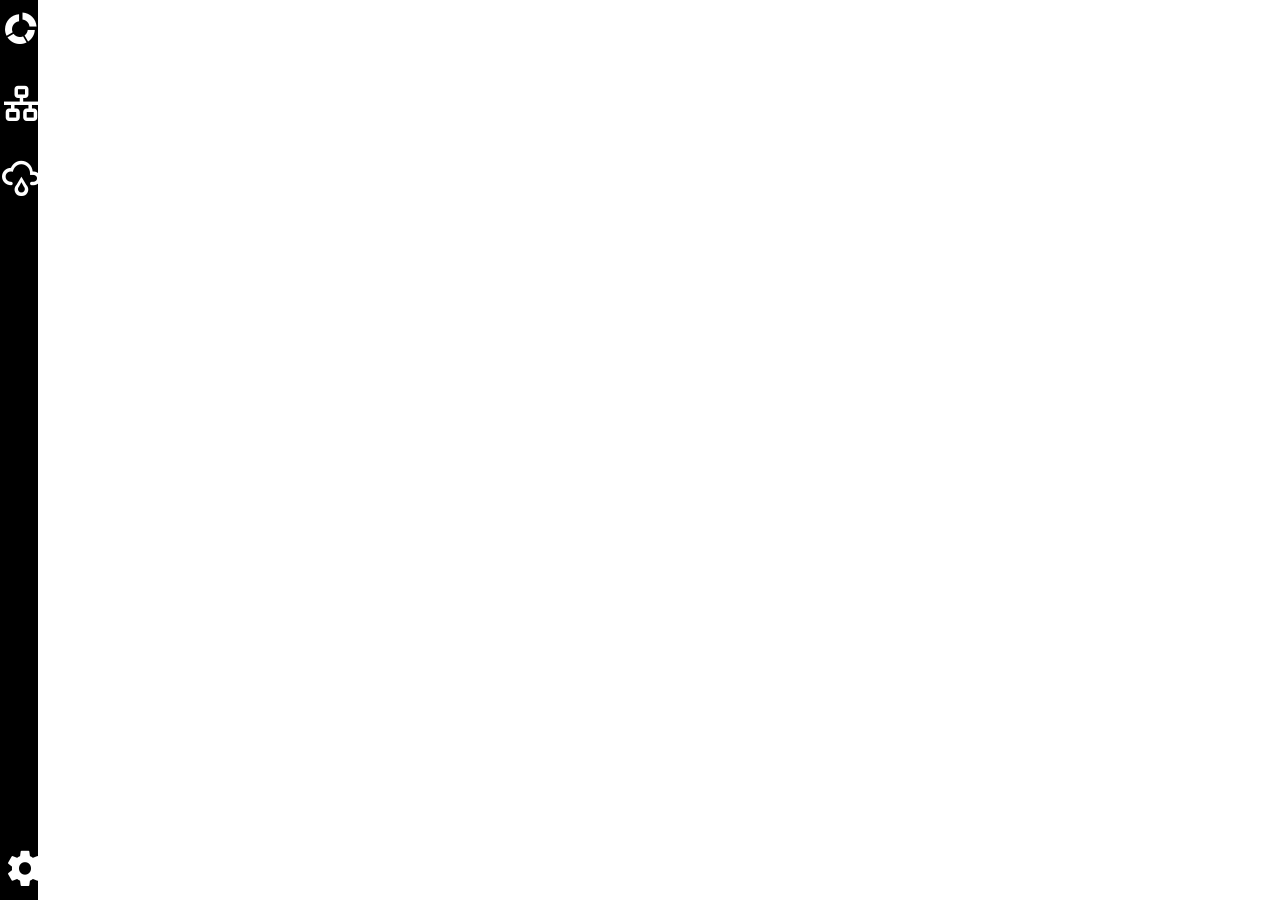
==== index.html @ fc91bdb0 "added bootstrap because I will need a Grid system at some point." ====
<!doctype html>
<!--[if lt IE 7]>      <html class="no-js lt-ie9 lt-ie8 lt-ie7" lang="en"> <![endif]-->
<!--[if IE 7]>         <html class="no-js lt-ie9 lt-ie8" lang="en"> <![endif]-->
<!--[if IE 8]>         <html class="no-js lt-ie9" lang="en"> <![endif]-->
<!--[if gt IE 8]><!--> <html class="no-js" lang="en" ng-app="nocDashboard"> <!--<![endif]-->
    <head>
        <meta charset="utf-8">
        <meta http-equiv="X-UA-Compatible" content="IE=edge,chrome=1">
        <title>LPG NOC Dashboard</title>
        <meta name="description" content="">
        <meta name="viewport" content="width=device-width, initial-scale=1">
        <link rel="apple-touch-icon" href="apple-touch-icon.png">

        <link rel="stylesheet" href="js/vendor/reset-css/reset.css">
        <link rel="stylesheet" href="css/normalize.min.css">
        <link rel="stylesheet" href="js/vendor/bootstrap/dist/css/bootstrap.min.css">
        <link rel="stylesheet" href="css/main.css">
        <link rel="stylesheet" href="css/styles.css">

        <!-- Icons -->
        <link rel="stylesheet" href="js/vendor/mdi/css/materialdesignicons.css" />

        <!-- Fonts -->
        <link href="https://fonts.googleapis.com/css?family=Montserrat|Roboto|Ubuntu" rel="stylesheet">

        <!-- JS Libraries -->
        <!--script src="js/vendor/modernizr/modernizr.js"></script-->
        <script src="js/vendor/angular/angular.js"></script>
        <script src="js/vendor/abdmob/x2js/xml2json.js"></script>
        <script src="js/vendor/angular-route/angular-route.min.js"></script>

        <!-- Application Components -->
        <!-- Initalize ng-app and config -->
        <script src="js/app.js"></script>
        <script src="js/config.js"></script>

        <!-- Router -->
        <script src="js/router.js"></script>

        <!-- Tabs -->
        <script src="js/main/tabs/controllers/tabsController.js"></script>
        <script src="js/main/tabs/services/tabsFactory.js"></script>
        <script src="js/main/tabs/services/tabsService.js"></script>

        <!-- System -->

        <!-- Weather -->
        <script src="js/main/weather/constants/SAMEEventLevels.js"></script>
        <script src="js/main/weather/constants/SAMEHeaderDictionary.js"></script>
        <script src="js/main/weather/controllers/CAPHandlerController.js"></script>
        <script src="js/main/weather/controllers/weatherController.js"></script>
        <script src="js/main/weather/services/weatherFactory.js"></script>
        <script src="js/main/weather/services/weatherService.js"></script>
    </head>
    <body>
        <!--[if lt IE 8]>
            <p class="browserupgrade">You are using an <strong>outdated</strong> browser. Please <a href="http://browsehappy.com/">upgrade your browser</a> to improve your experience.</p>
        <![endif]-->

        <div id="wrapper" ng-controller="tabsController">
          <div class="navigation" ng-mouseover="mouseOverDetect" ng-class="{expanded: mouse_active}">
            <div class="navigation-inner" ng-include src="'js/main/tabs/templates/tabs-nav-side.html'"></div>

            <div class="navigation-cycle-settings">
              <a href="#"><i class="mdi mdi-settings"></i></a>
            </div>
          </div>

          <div class="content-wrapper container" id="content-wrapper">
            <div class="content" ng-view></div>
          </div>
        </div>

        <!-- H5BP JS that can be removed later -->
        <script src="js/plugins.js"></script>
        <script src="js/main.js"></script>

        <script>
          console.log("Page Loaded");
        </script>
    </body>
</html>
---- css/main.css ----
/*! HTML5 Boilerplate v5.0 | MIT License | http://h5bp.com/ */

html {
    color: #222;
    font-size: 1em;
    line-height: 1.4;
}

::-moz-selection {
    background: #b3d4fc;
    text-shadow: none;
}

::selection {
    background: #b3d4fc;
    text-shadow: none;
}

hr {
    display: block;
    height: 1px;
    border: 0;
    border-top: 1px solid #ccc;
    margin: 1em 0;
    padding: 0;
}

audio,
canvas,
iframe,
img,
svg,
video {
    vertical-align: middle;
}

fieldset {
    border: 0;
    margin: 0;
    padding: 0;
}

textarea {
    resize: vertical;
}

.browserupgrade {
    margin: 0.2em 0;
    background: #ccc;
    color: #000;
    padding: 0.2em 0;
}


/* ==========================================================================
   Author's custom styles
   ========================================================================== */















/* ==========================================================================
   Media Queries
   ========================================================================== */

@media only screen and (min-width: 35em) {

}

@media print,
       (-o-min-device-pixel-ratio: 5/4),
       (-webkit-min-device-pixel-ratio: 1.25),
       (min-resolution: 120dpi) {

}

/* ==========================================================================
   Helper classes
   ========================================================================== */

.hidden {
    display: none !important;
    visibility: hidden;
}

.visuallyhidden {
    border: 0;
    clip: rect(0 0 0 0);
    height: 1px;
    margin: -1px;
    overflow: hidden;
    padding: 0;
    position: absolute;
    width: 1px;
}

.visuallyhidden.focusable:active,
.visuallyhidden.focusable:focus {
    clip: auto;
    height: auto;
    margin: 0;
    overflow: visible;
    position: static;
    width: auto;
}

.invisible {
    visibility: hidden;
}

.clearfix:before,
.clearfix:after {
    content: " ";
    display: table;
}

.clearfix:after {
    clear: both;
}

.clearfix {
    *zoom: 1;
}

/* ==========================================================================
   Print styles
   ========================================================================== */

@media print {
    *,
    *:before,
    *:after {
        background: transparent !important;
        color: #000 !important;
        box-shadow: none !important;
        text-shadow: none !important;
    }

    a,
    a:visited {
        text-decoration: underline;
    }

    a[href]:after {
        content: " (" attr(href) ")";
    }

    abbr[title]:after {
        content: " (" attr(title) ")";
    }

    a[href^="#"]:after,
    a[href^="javascript:"]:after {
        content: "";
    }

    pre,
    blockquote {
        border: 1px solid #999;
        page-break-inside: avoid;
    }

    thead {
        display: table-header-group;
    }

    tr,
    img {
        page-break-inside: avoid;
    }

    img {
        max-width: 100% !important;
    }

    p,
    h2,
    h3 {
        orphans: 3;
        widows: 3;
    }

    h2,
    h3 {
        page-break-after: avoid;
    }
}
---- css/styles.css ----
body, html { }

#wrapper { }

#wrapper .navigation {
  position: absolute;
  left: 0;
  top: 0;
  background: #000;
  color: #fff;
  height: 100%;
  width: 3%; /*10% with link text */
  z-index: 5;
}

#wrapper .navigation ul {

}

#wrapper .navigation ul li {
  list-style-type: none;
  display: block;
  margin: 15px auto;
  width: 50px;
}

#wrapper .navigation ul li:first-child {
  margin-top: 0;
}

#wrapper .navigation a {
  color: #fff;
  text-decoration: none;
}

#wrapper .navigation a i {
  font-size: 3em;
}

#wrapper .navigation a span {
  display: none;
}

#wrapper .navigation .navigation-cycle-settings {
  position: absolute;
  bottom: 0;
  left: 4px;
}

#wrapper .navigation .navigation-cycle-settings a {
  margin: 0 auto;
  width: 50px;
  display: block;
}

#wrapper .content-wrapper {
  padding: 1%;
  position: absolute;
  top: 0;
  right: 0;
  width: 95%;
  z-index: 1;
}

#wrapper .content-wrapper h1,
#wrapper .cotnent-wrapper h2,
#wrapper .content-wrapper h3,
#wrapper .content-wrapper h4,
#wrapper .content-wrapper h5,
#wrapper .content-wrapper h6,
#wrapper .content-wrapper .font-montserrant,
.font-montserrant {
  font-family: 'Montserrant', sans-serif;
}

#wrapper .content-wrapper .font-ubuntu,
.font-ubuntu {
  font-family: 'Ubuntu', sans-serif;
}

#wrapper .content-wrapper .font-roboto,
.font-roboto {
  font-family: 'Roboto', sans-serif;
}

/* Weather */
#wrapper .content-wrapper .weather {

}

.wunderground-logo {
  position: absolute;
  bottom: 0;
  right: 35px;
}

.wunderground-logo a img {
  width: 200px;
}
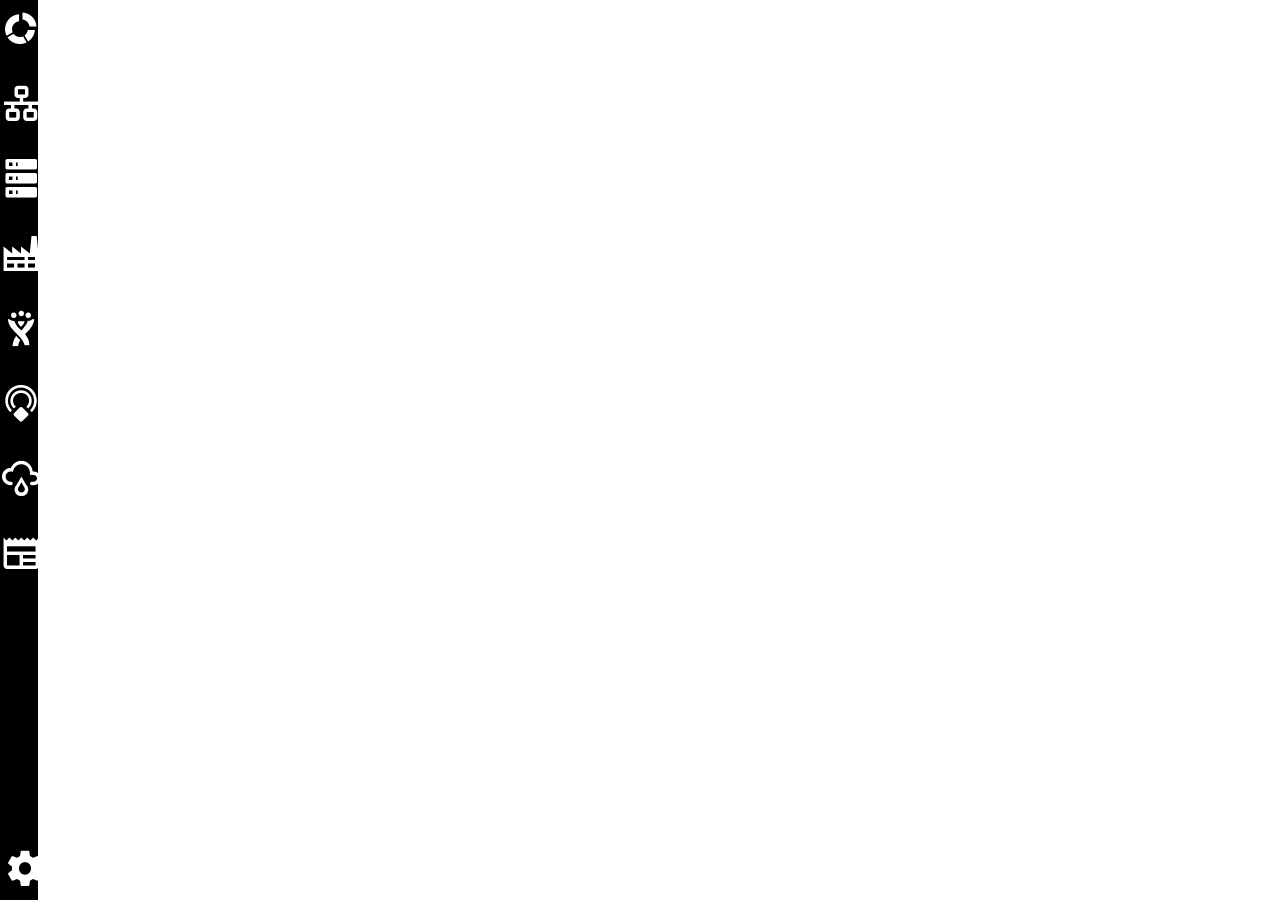
==== commit e8f23c97: "Stubbed out the Status via Nagios functions, cleaned up broken router rules, updated other component" ====
--- a/index.html
+++ b/index.html
@@ -28,6 +28,7 @@
         <script src="js/vendor/angular/angular.js"></script>
         <script src="js/vendor/abdmob/x2js/xml2json.js"></script>
         <script src="js/vendor/angular-route/angular-route.min.js"></script>
+        <script src="js/vendor/moment/moment.js"></script>
 
         <!-- Application Components -->
         <!-- Initalize ng-app and config -->
@@ -42,7 +43,15 @@
         <script src="js/main/tabs/services/tabsFactory.js"></script>
         <script src="js/main/tabs/services/tabsService.js"></script>
 
-        <!-- System -->
+        <!-- System (Nagios) -->
+        <script src="js/main/system/controllers/systemController.js"></script>
+        <script src="js/main/system/directives/systemPanelItem.js"></script>
+        <script src="js/main/system/services/systemFactory.js"></script>
+
+        <!-- Jenkins -->
+        <script src="js/main/jenkins/controllers/jenkinsController.js"></script>
+        <script src="js/main/jenkins/services/jenkinsFactory.js"></script>
+        <script src="js/main/jenkins/services/jenkinsService.js"></script>
 
         <!-- Weather -->
         <script src="js/main/weather/constants/SAMEEventLevels.js"></script>
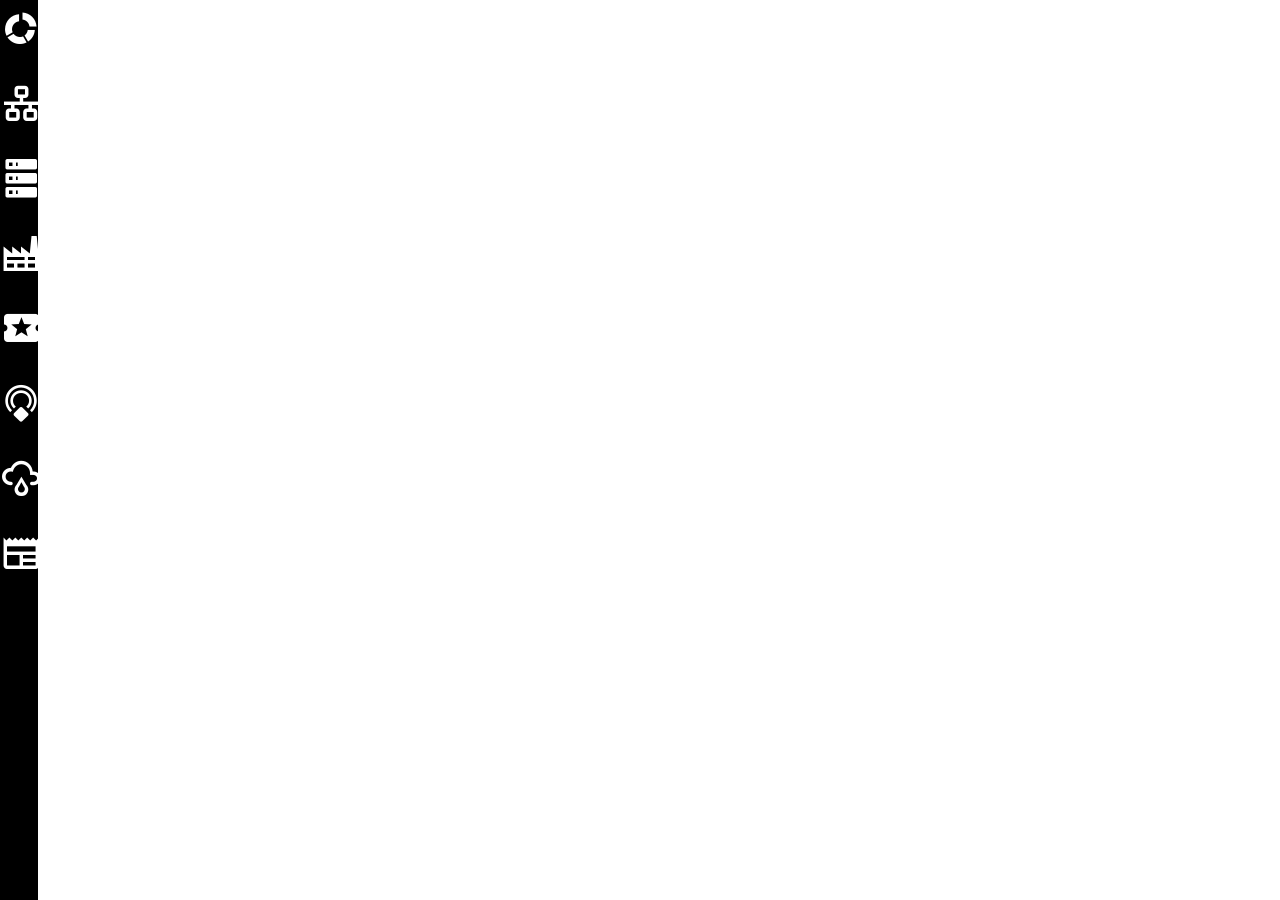
==== commit 8a724b40: "Added popeye modal and angular-bootstrap library." ====
--- a/index.html
+++ b/index.html
@@ -14,6 +14,8 @@
         <link rel="stylesheet" href="js/vendor/reset-css/reset.css">
         <link rel="stylesheet" href="css/normalize.min.css">
         <link rel="stylesheet" href="js/vendor/bootstrap/dist/css/bootstrap.min.css">
+        <link rel="stylesheet" href="js/vendor/angular-popeye/release/popeye.min.css">
+        <link rel="stylesheet" href="js/vendor/angular-bootstrap/ui-bootstrap-csp.css">
         <link rel="stylesheet" href="css/main.css">
         <link rel="stylesheet" href="css/styles.css">
 
@@ -26,9 +28,14 @@
         <!-- JS Libraries -->
         <!--script src="js/vendor/modernizr/modernizr.js"></script-->
         <script src="js/vendor/angular/angular.js"></script>
+        <script src="js/vendor/angular-animate/angular-animate.min.js"></script>
+        <script src="js/vendor/ngstorage/ngStorage.min.js"></script>
         <script src="js/vendor/abdmob/x2js/xml2json.js"></script>
         <script src="js/vendor/angular-route/angular-route.min.js"></script>
+        <script src="js/vendor/angular-bootstrap/ui-bootstrap.min.js"></script>
+        <script src="js/vendor/angular-bootstrap/ui-bootstrap-tpls.min.js"></script>
         <script src="js/vendor/moment/moment.js"></script>
+        <script src="js/vendor/angular-popeye/release/popeye.min.js"></script>
 
         <!-- Application Components -->
         <!-- Initalize ng-app and config -->
@@ -67,15 +74,12 @@
         <![endif]-->
 
         <div id="wrapper" ng-controller="tabsController">
-          <div class="navigation" ng-mouseover="mouseOverDetect" ng-class="{expanded: mouse_active}">
+          <div class="navigation" ng-init="pageInit()" ng-mouseover="mouseOverDetect()" ng-class="{expanded: mouse_active}">
             <div class="navigation-inner" ng-include src="'js/main/tabs/templates/tabs-nav-side.html'"></div>
 
-            <div class="navigation-cycle-settings">
-              <a href="#"><i class="mdi mdi-settings"></i></a>
-            </div>
           </div>
 
-          <div class="content-wrapper container" id="content-wrapper">
+          <div class="content-wrapper container-fluid" id="content-wrapper">
             <div class="content" ng-view></div>
           </div>
         </div>
--- a/js/vendor/angular-popeye/release/popeye.min.css
+++ b/js/vendor/angular-popeye/release/popeye.min.css
@@ -0,0 +1,12 @@
+/**
+* angular-popeye
+* A simple modal library for AngularJS applications
+
+* @author Pathgather <tech@pathgather.com>
+* @copyright Pathgather 2015
+* @license MIT
+* @link https://github.com/Pathgather/popeye
+* @version 1.0.5
+*/
+
+body.popeye-modal-open{overflow:hidden}.popeye-modal-container{position:fixed;bottom:0;left:0;right:0;top:0;z-index:1;overflow-y:auto;background-color:rgba(76,147,234,.7);text-align:center}.popeye-modal-container.ng-enter{-webkit-animation:c .4s;animation:c .4s}.popeye-modal-container.ng-enter .popeye-modal{-webkit-animation:a .4s;animation:a .4s}.popeye-modal-container.ng-leave{-webkit-animation:d .4s;animation:d .4s}.popeye-modal-container.ng-leave .popeye-modal{-webkit-animation:b .4s forwards;animation:b .4s forwards}.popeye-modal-container:before{content:'';display:inline-block;height:100%;vertical-align:middle}.popeye-modal-container .popeye-modal{position:relative;text-align:left;vertical-align:middle;display:inline-block;width:60%;border-radius:3px;border:none;z-index:2;padding:2em 1.5em 1.5em;background:#fff;box-shadow:0 0 10px rgba(0,0,0,.4)}.popeye-modal-container .popeye-modal a.popeye-close-modal{position:absolute;top:1em;right:1em;font-weight:100;text-decoration:none;color:inherit}.popeye-modal-container .popeye-modal a.popeye-close-modal:after{content:"\d7"}@-webkit-keyframes a{0%{opacity:0;-webkit-transform:translateY(100%);transform:translateY(100%)}to{opacity:1;-webkit-transform:translateY(0);transform:translateY(0)}}@keyframes a{0%{opacity:0;-webkit-transform:translateY(100%);transform:translateY(100%)}to{opacity:1;-webkit-transform:translateY(0);transform:translateY(0)}}@-webkit-keyframes b{0%{opacity:1;-webkit-transform:translateY(0);transform:translateY(0)}to{opacity:0;-webkit-transform:translateY(100%);transform:translateY(100%)}}@keyframes b{0%{opacity:1;-webkit-transform:translateY(0);transform:translateY(0)}to{opacity:0;-webkit-transform:translateY(100%);transform:translateY(100%)}}@-webkit-keyframes c{0%{opacity:0}to{opacity:1}}@keyframes c{0%{opacity:0}to{opacity:1}}@-webkit-keyframes d{0%{opacity:1}to{opacity:0}}@keyframes d{0%{opacity:1}to{opacity:0}}
--- a/css/styles.css
+++ b/css/styles.css
@@ -70,7 +70,7 @@
 #wrapper .content-wrapper h6,
 #wrapper .content-wrapper .font-montserrant,
 .font-montserrant {
-  font-family: 'Montserrant', sans-serif;
+  font-family: 'Montserrat', sans-serif;
 }
 
 #wrapper .content-wrapper .font-ubuntu,
@@ -81,6 +81,53 @@
 #wrapper .content-wrapper .font-roboto,
 .font-roboto {
   font-family: 'Roboto', sans-serif;
+}
+
+/* System */
+#wrapper .content-wrapper .system {
+
+}
+
+.system .row .panelItem {
+  border: 1px solid #ccc;
+  border-radius: 15px;
+}
+
+.system .row .panelItem .panel-heading-wrapper {
+  overflow: hidden;
+}
+
+.system .row .panelItem .panel-heading-wrapper * {
+  display: inline-block;
+}
+
+.system .row .panelItem .panel-heading-wrapper h3 {
+  float: left;
+}
+
+.system .row .panelItem .panel-heading-wrapper p {
+  float: right;
+  margin-top: 20px;
+}
+
+.system .row .panelItem .services {
+
+}
+
+.system .row .panelItem .services li {
+  overflow: hidden;
+}
+
+.system .row .panelItem .services li * {
+  display: inline-block;
+}
+
+.system .row .panelItem .services li h4 {
+
+}
+
+.system .row .panelItem .services li i {
+
 }
 
 /* Weather */
@@ -97,3 +144,12 @@
 .wunderground-logo a img {
   width: 200px;
 }
+
+/* Globals */
+
+/* a e s t h e t i c */
+@-webkit-keyframes blinker {
+  0% { opacity: 1.0; }
+  50% { opacity: 0.0; }
+  100% { opacity: 1.0; }
+}
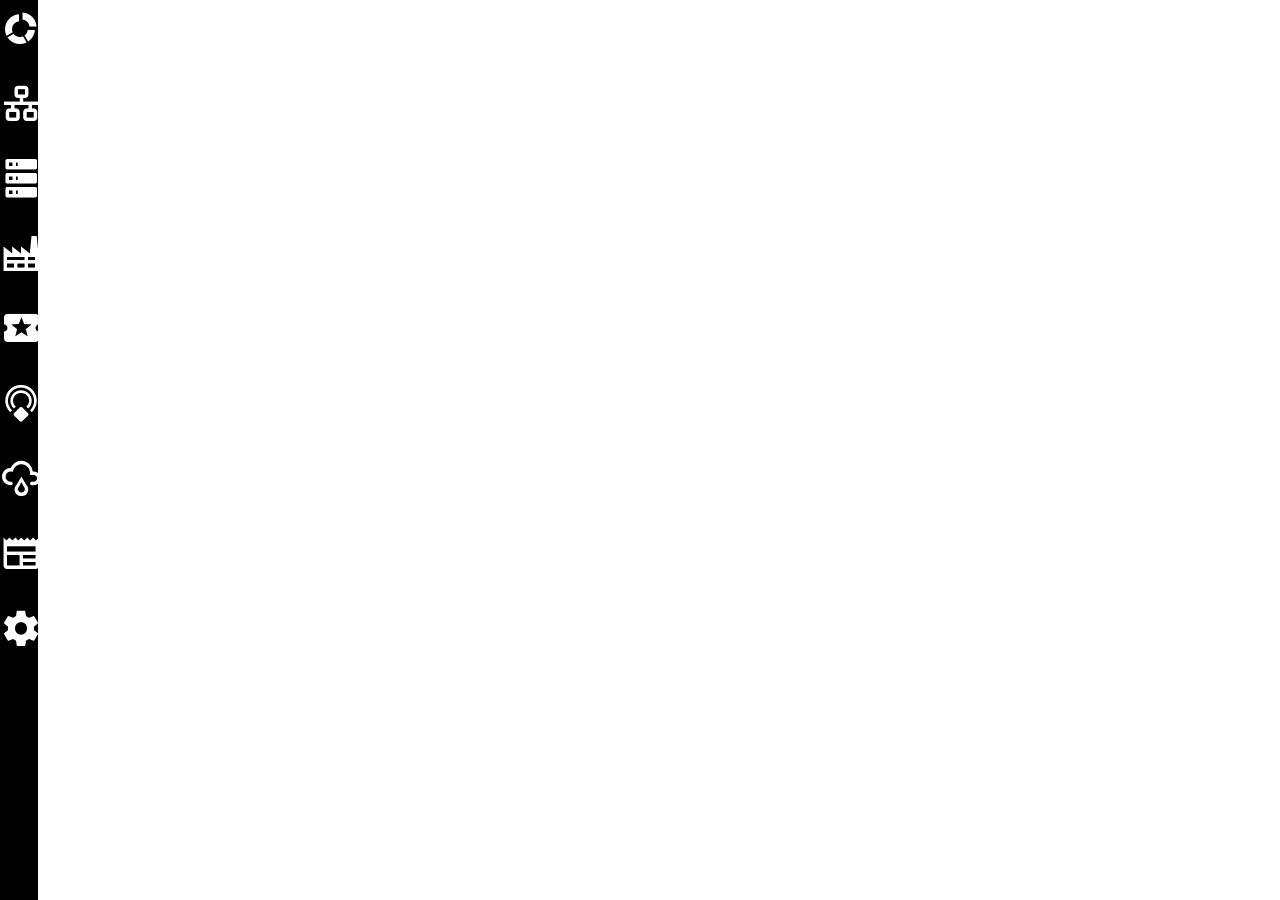
==== commit d2883b90: "Added support for Wunderground API calls for Alerts (can't test tonight due to lack of time)" ====
--- a/index.html
+++ b/index.html
@@ -63,7 +63,6 @@
         <!-- Weather -->
         <script src="js/main/weather/constants/SAMEEventLevels.js"></script>
         <script src="js/main/weather/constants/SAMEHeaderDictionary.js"></script>
-        <script src="js/main/weather/controllers/CAPHandlerController.js"></script>
         <script src="js/main/weather/controllers/weatherController.js"></script>
         <script src="js/main/weather/services/weatherFactory.js"></script>
         <script src="js/main/weather/services/weatherService.js"></script>
--- a/css/styles.css
+++ b/css/styles.css
@@ -21,7 +21,7 @@
   list-style-type: none;
   display: block;
   margin: 15px auto;
-  width: 50px;
+  width: 42px;
 }
 
 #wrapper .navigation ul li:first-child {
@@ -44,7 +44,7 @@
 #wrapper .navigation .navigation-cycle-settings {
   position: absolute;
   bottom: 0;
-  left: 4px;
+  left: 14%;
 }
 
 #wrapper .navigation .navigation-cycle-settings a {
@@ -63,12 +63,19 @@
 }
 
 #wrapper .content-wrapper h1,
-#wrapper .cotnent-wrapper h2,
+#wrapper .content-wrapper h2,
 #wrapper .content-wrapper h3,
 #wrapper .content-wrapper h4,
 #wrapper .content-wrapper h5,
 #wrapper .content-wrapper h6,
 #wrapper .content-wrapper .font-montserrant,
+.modal-wrapper h1,
+.modal-wrapper h2,
+.modal-wrapper h3,
+.modal-wrapper h4,
+.modal-wrapper h5,
+.modal-wrapper h6,
+.modal-wrapper .font-montserrant,
 .font-montserrant {
   font-family: 'Montserrat', sans-serif;
 }
@@ -135,6 +142,10 @@
 
 }
 
+/**
+ * These CSS rules meet the brand guidelines set by Weather Underground. I wouldn't
+ * fuck around with this, unless you have different arrangements with them.
+ */
 .wunderground-logo {
   position: absolute;
   bottom: 0;
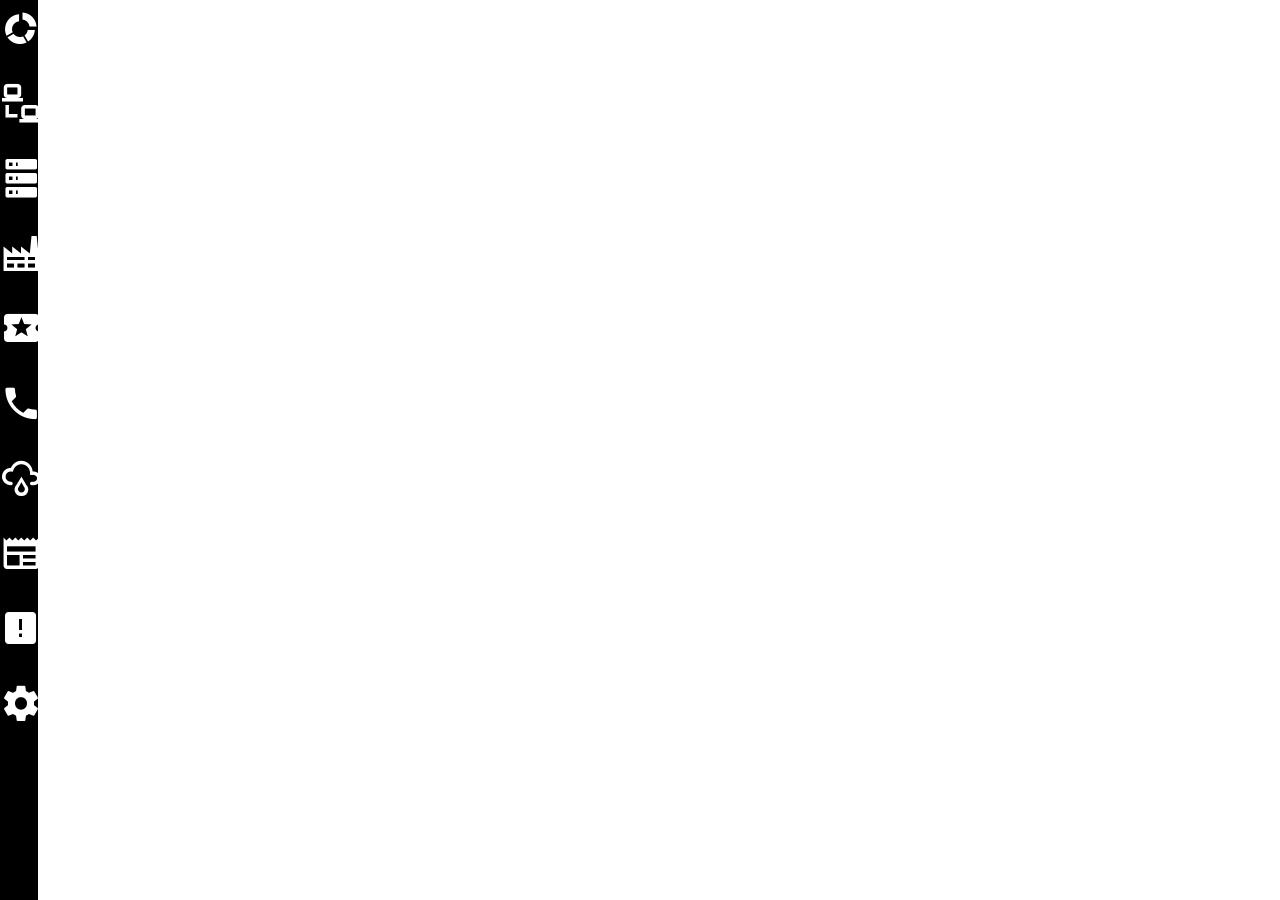
==== commit 46ad1a7b: "index.html edited online with Bitbucket" ====
--- a/index.html
+++ b/index.html
@@ -82,13 +82,5 @@
             <div class="content" ng-view></div>
           </div>
         </div>
-
-        <!-- H5BP JS that can be removed later -->
-        <script src="js/plugins.js"></script>
-        <script src="js/main.js"></script>
-
-        <script>
-          console.log("Page Loaded");
-        </script>
     </body>
 </html>
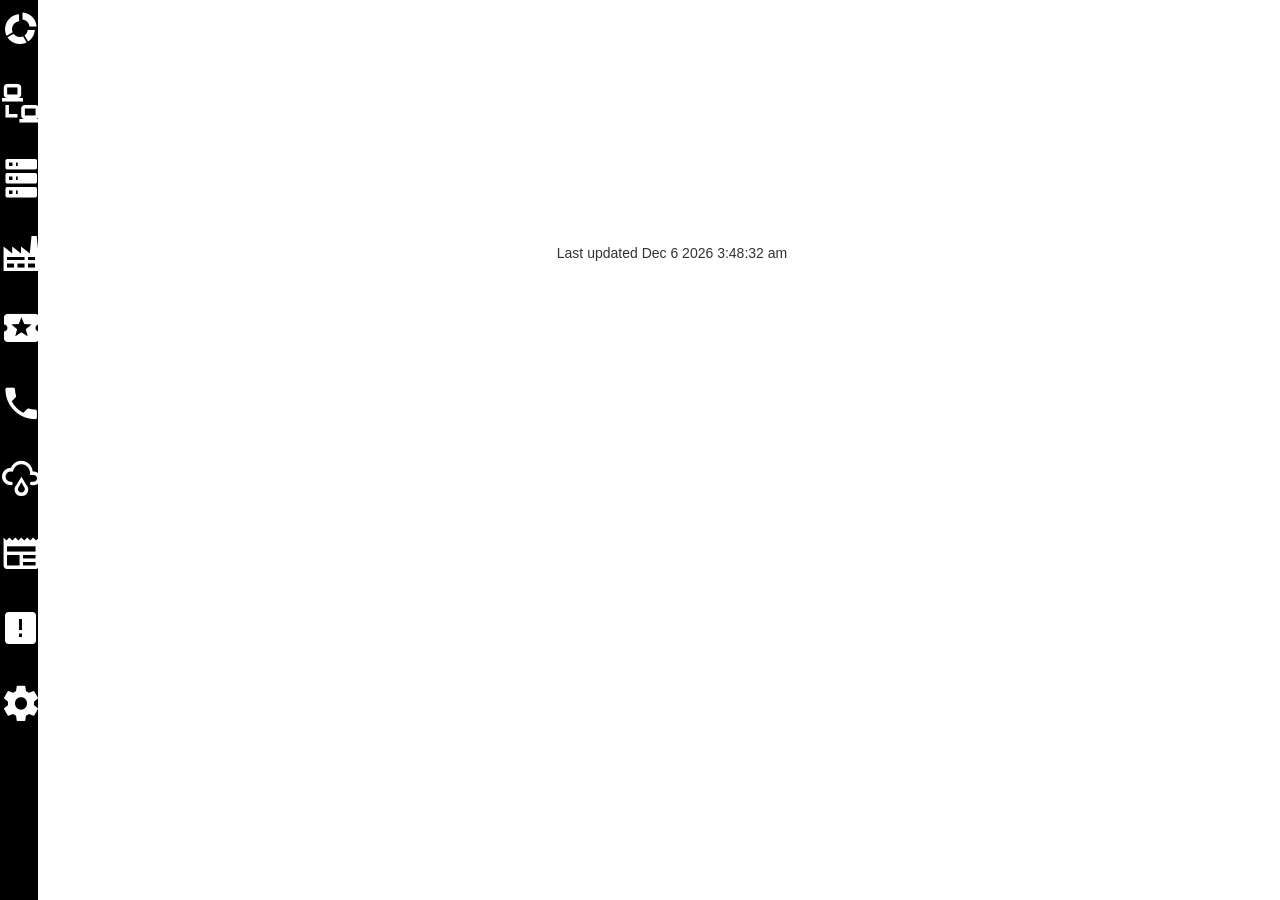
==== commit 577c1f32: "Completed Weather Page" ====
--- a/index.html
+++ b/index.html
@@ -36,6 +36,7 @@
         <script src="js/vendor/angular-bootstrap/ui-bootstrap-tpls.min.js"></script>
         <script src="js/vendor/moment/moment.js"></script>
         <script src="js/vendor/angular-popeye/release/popeye.min.js"></script>
+        <script src="js/vendor/suncalc/suncalc.js"></script>
 
         <!-- Application Components -->
         <!-- Initalize ng-app and config -->
--- a/css/styles.css
+++ b/css/styles.css
@@ -1,4 +1,6 @@
-body, html { }
+body, html {
+  font-family: "Roboto", "Segoe UI", Helvetica, Arial, sans-serif;
+}
 
 #wrapper { }
 
@@ -95,51 +97,131 @@
 
 }
 
+.system .row .nagios-summary {
+  min-height: 135px;
+  overflow: hidden;
+  margin: 5% 0 2%;
+}
+
+.system .row .nagios-summary h2,
+.system .row .nagios-summary h3,
+.system .row .nagios-summary h4,
+.system .row .nagios-summary ul,
+.system .row .nagios-summary ul li {
+  margin: 0 0 1%;
+}
+
+.system .row .nagios-summary .col-lg-4 {
+  min-height: 130px;
+}
+
 .system .row .panelItem {
-  border: 1px solid #ccc;
-  border-radius: 15px;
-}
-
-.system .row .panelItem .panel-heading-wrapper {
-  overflow: hidden;
-}
-
-.system .row .panelItem .panel-heading-wrapper * {
-  display: inline-block;
-}
-
-.system .row .panelItem .panel-heading-wrapper h3 {
+  /* border: 1px solid #ccc;
+  border-radius: 15px; */
+}
+
+.system .row .panelItem {
+
+}
+
+.system .row .panelItem .panelHostItem {
+  overflow: hidden;
+}
+
+.system .row .panelItem .panelHostItem * {
+  display: inline-block;
+}
+
+.system .row .panelItem .panelHostItem h3 {
   float: left;
-}
-
-.system .row .panelItem .panel-heading-wrapper p {
-  float: right;
+  margin: 0 !important;
+}
+
+.system .row .panelItem .panelHostItem p {
+  margin: 0 !important;
+  float: left;
   margin-top: 20px;
 }
 
-.system .row .panelItem .services {
-
-}
-
-.system .row .panelItem .services li {
-  overflow: hidden;
-}
-
-.system .row .panelItem .services li * {
-  display: inline-block;
-}
-
-.system .row .panelItem .services li h4 {
-
-}
-
-.system .row .panelItem .services li i {
+.system .row .panelServices {
+
+}
+
+.system .row .panelServices li {
+  overflow: hidden;
+}
+
+.system .row .panelServices li div * {
+  display: inline-block;
+}
+
+.system .row .panelServices li div h3 {
+  margin: 0 0 0 5px;
+}
+
+.system .row .panelServices li div i {
+
+}
+
+.system .row .panelServices li div p {
 
 }
 
 /* Weather */
 #wrapper .content-wrapper .weather {
 
+}
+
+.weather .current-conditions {
+
+}
+
+.weather .current-conditions p {
+  font-size: 16px;
+}
+
+.weather .current-conditions p strong {
+  font-weight: bold;
+}
+
+.weather .current-conditions .condition-status {
+
+}
+
+.weather .condition-status * {
+  display: inline-block;
+}
+
+.weather .condition-status i,
+.weather .condition-status h3 {
+  font-size: 7.5em;
+}
+
+.weather .weather-alerts {
+
+}
+
+.weather .weather-alerts ul {
+
+}
+
+.weather .weather-alerts ul li {
+
+}
+
+.weather .weather-alerts ul li * {
+  display: inline-block;
+  font-size: 18px;
+}
+
+.weather .weather-alerts .noalerts {
+  margin: 5% 0
+}
+
+.weather .weather-alerts .noalerts * {
+  font-size: 4.5em;
+  margin-left: 2%;
+  display: inline-block;
 }
 
 /**
@@ -164,3 +246,11 @@
   50% { opacity: 0.0; }
   100% { opacity: 1.0; }
 }
+
+.align-center {
+  text-align: center;
+}
+
+.clearfix {
+  overflow: hidden;
+}
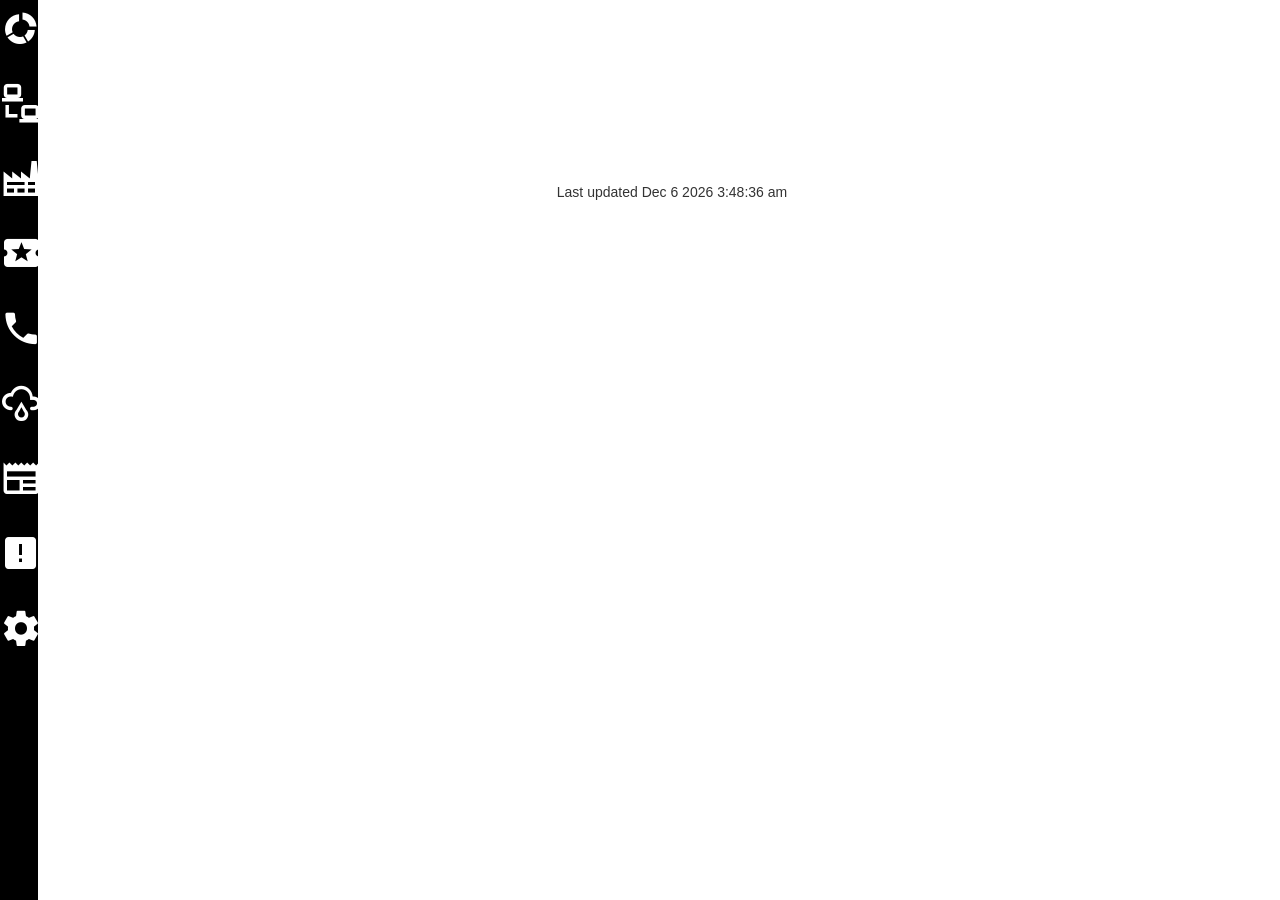
==== commit b22e2c12: "So many minor updates to fix local 404s and style issues" ====
--- a/index.html
+++ b/index.html
@@ -56,10 +56,24 @@
         <script src="js/main/system/directives/systemPanelItem.js"></script>
         <script src="js/main/system/services/systemFactory.js"></script>
 
+        <!-- Network -->
+        <script src="js/main/network/controllers/networkController.js"></script>
+        <!--script src="js/main/network/services/networkFactory.js"></script-->
+
         <!-- Jenkins -->
         <script src="js/main/jenkins/controllers/jenkinsController.js"></script>
         <script src="js/main/jenkins/services/jenkinsFactory.js"></script>
         <script src="js/main/jenkins/services/jenkinsService.js"></script>
+
+        <!-- Tickets -->
+        <script src="js/main/tickets/controllers/ticketsController.js"></script>
+        <!--script src="js/main/tickets/services/ticketsFactory.js"></script>
+        <script src="js/main/tickets/services/ticketsService.js"></script-->
+
+        <!-- Jenkins -->
+        <script src="js/main/communication/controllers/communicationController.js"></script>
+        <!--script src="js/main/communication/services/communicationFactory.js"></script>
+        <script src="js/main/communication/services/communicationService.js"></script-->
 
         <!-- Weather -->
         <script src="js/main/weather/constants/SAMEEventLevels.js"></script>
@@ -67,6 +81,11 @@
         <script src="js/main/weather/controllers/weatherController.js"></script>
         <script src="js/main/weather/services/weatherFactory.js"></script>
         <script src="js/main/weather/services/weatherService.js"></script>
+
+        <!-- News -->
+        <script src="js/main/news/controllers/newsController.js"></script>
+        <!--script src="js/main/news/services/newsFactory.js"></script>
+        <script src="js/main/news/services/newsService.js"></script-->
     </head>
     <body>
         <!--[if lt IE 8]>
--- a/css/styles.css
+++ b/css/styles.css
@@ -100,7 +100,7 @@
 .system .row .nagios-summary {
   min-height: 135px;
   overflow: hidden;
-  margin: 5% 0 2%;
+  margin: 0 0 2%;
 }
 
 .system .row .nagios-summary h2,
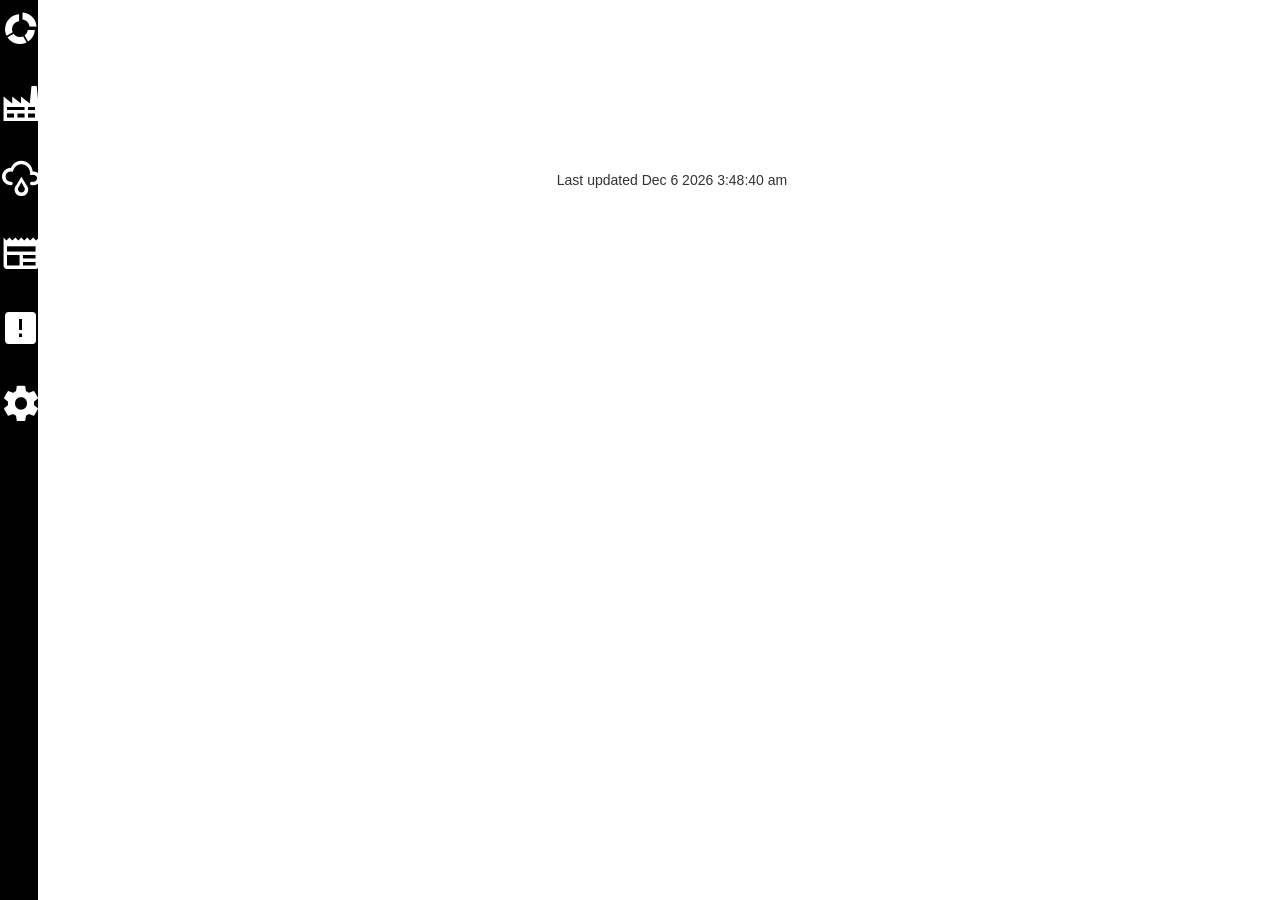
==== commit ff12c8cf: "Initial work on the News page (and am now forced to address the server because of all these fucking " ====
--- a/index.html
+++ b/index.html
@@ -37,6 +37,7 @@
         <script src="js/vendor/moment/moment.js"></script>
         <script src="js/vendor/angular-popeye/release/popeye.min.js"></script>
         <script src="js/vendor/suncalc/suncalc.js"></script>
+        <script src="js/vendor/chart.js/dist/Chart.min.js"></script>
 
         <!-- Application Components -->
         <!-- Initalize ng-app and config -->
@@ -84,8 +85,8 @@
 
         <!-- News -->
         <script src="js/main/news/controllers/newsController.js"></script>
-        <!--script src="js/main/news/services/newsFactory.js"></script>
-        <script src="js/main/news/services/newsService.js"></script-->
+        <script src="js/main/news/services/newsFactory.js"></script>
+        <!--script src="js/main/news/services/newsService.js"></script-->
     </head>
     <body>
         <!--[if lt IE 8]>
--- a/css/styles.css
+++ b/css/styles.css
@@ -100,7 +100,7 @@
 .system .row .nagios-summary {
   min-height: 135px;
   overflow: hidden;
-  margin: 0 0 2%;
+  margin: 0 0 1%;
 }
 
 .system .row .nagios-summary h2,
